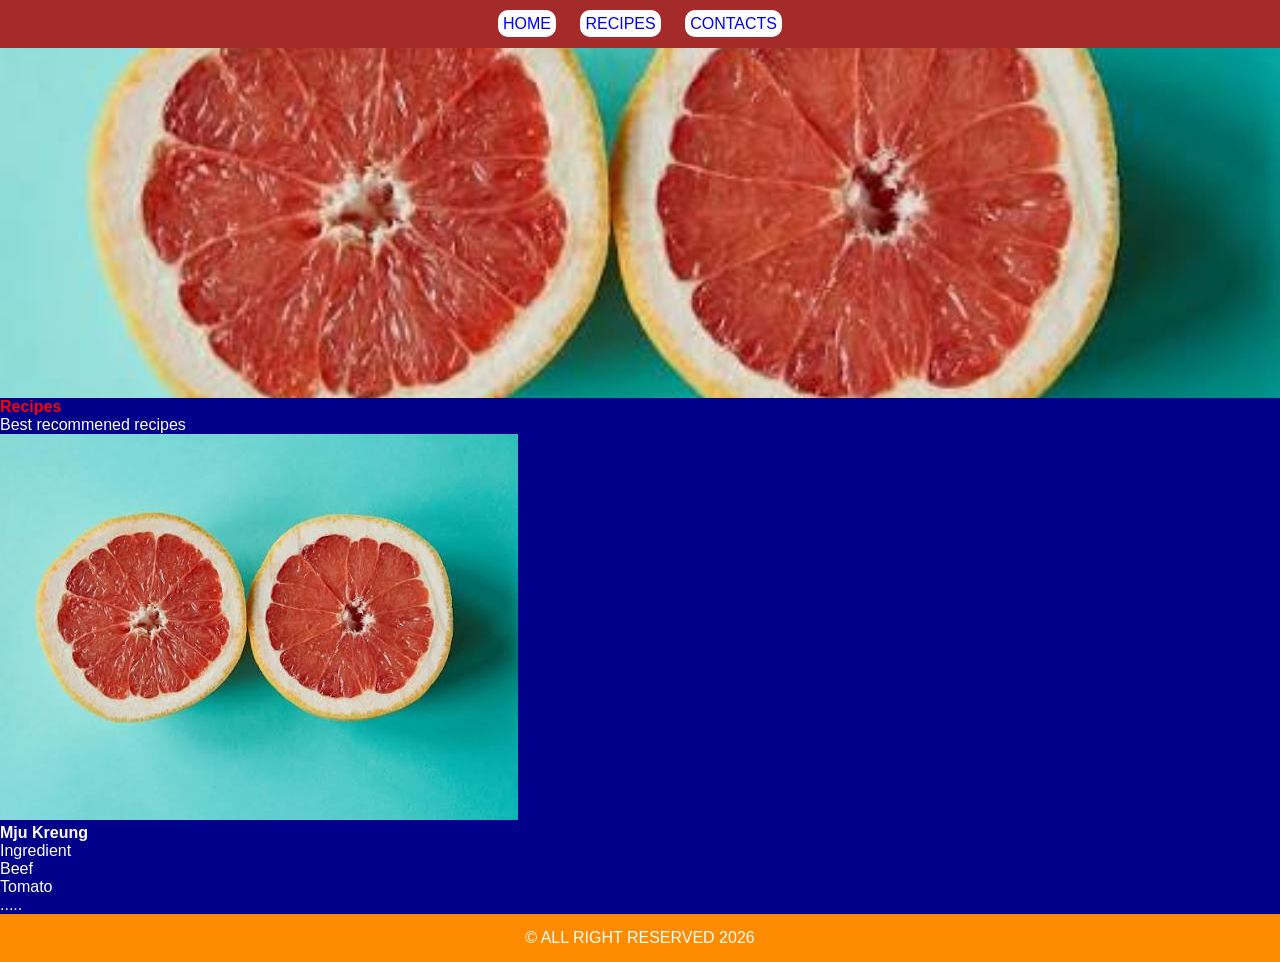
==== recipes.html @ 7e584c32 "the first version upload" ====
<!DOCTYPE html>
<html lang="en">

<head>
    <meta charset="UTF-8">
    <meta name="viewport" content="width=device-width, initial-scale=1.0">
    <title>Potato House</title>
    <link rel="stylesheet" href="style.css">
</head>

<body>


    <!-- Header -->
    <div class="header">

        <a href="index.html">HOME</a>
        <a href="recipes.html">RECIPES</a>
        <a href="contact.html">CONTACTS</a>

    </div>

    <!-- Banner -->
    <div class="banner">

    </div>


    <!-- Recipes -->
    <div id="recipe-section">

        <h4 class="section-title">Recipes</h4>
        <p class="section-intro">Best recommened recipes</p>

        <div class="recipe-card">
            <img src="./banner.jpeg" alt="">
            <h4>Mju Kreung</h4>
            <p>Ingredient</p>
            <ul>
                <li>Beef</li>
                <li>Tomato</li>
                <li>.....</li>
            </ul>
        </div>


    </div>




    <!-- Footer -->

    <div class="footer">
        <p>&copy; ALL RIGHT RESERVED 2026</p>
    </div>

















</body>

</html>
---- style.css ----
* {
    padding: 0;
    margin: 0;
    box-sizing: border-box;
    font-family: 'Trebuchet MS', 'Lucida Sans Unicode', 'Lucida Grande', 'Lucida Sans', Arial, sans-serif;
}

html {
    scroll-behavior: smooth;
}

body {
    background-color: darkblue;
    color: white;
}

.header {
    padding: 15px;
    background-color: brown;
    text-align: center;
}

.header a {
    padding: 5px;
    background-color: white;
    color: blue;
    text-decoration: none;
    border-radius: 10px;
    margin: 10px;
}

.header a:hover {
    background-color: black;

}

.banner {
    padding: 15px;
    background-color: black;
    height: 350px;
    background-image: url(./banner.jpeg);
    background-size: cover;
    background-position: center;
}

#veg-section {
    padding: 15px;
    background-color: blueviolet;
}

.section-title {
    color: red;
}

.veg-card {
    padding: 10px;
    background-color: blue;
    width: 175px;
    height: 225px;
    border: 4px solid green;

    display: inline-block;
    overflow: hidden;
    margin: 15px;

}

.veg-card img {
    width: 100%;
    height: 125px;
    object-fit: cover;
    border-radius: 10px;
    border: 2px solid white;
}

table {
    border-collapse: collapse;
    width: 50%;
    text-align: center;
    margin: 25px auto;
}

td {
    border: 4px solid white;
}

table img {
    width: 100px;
    height: 100px;
    object-fit: cover;
    border-radius: 50%;
}

table ol {
    margin-left: 25px;
    list-style-type: disc;
}

#fruit-section {
    padding: 15px;
    background-color: lightcoral;
}

.footer {
    padding: 15px;
    background-color: darkorange;
    text-align: center;
}
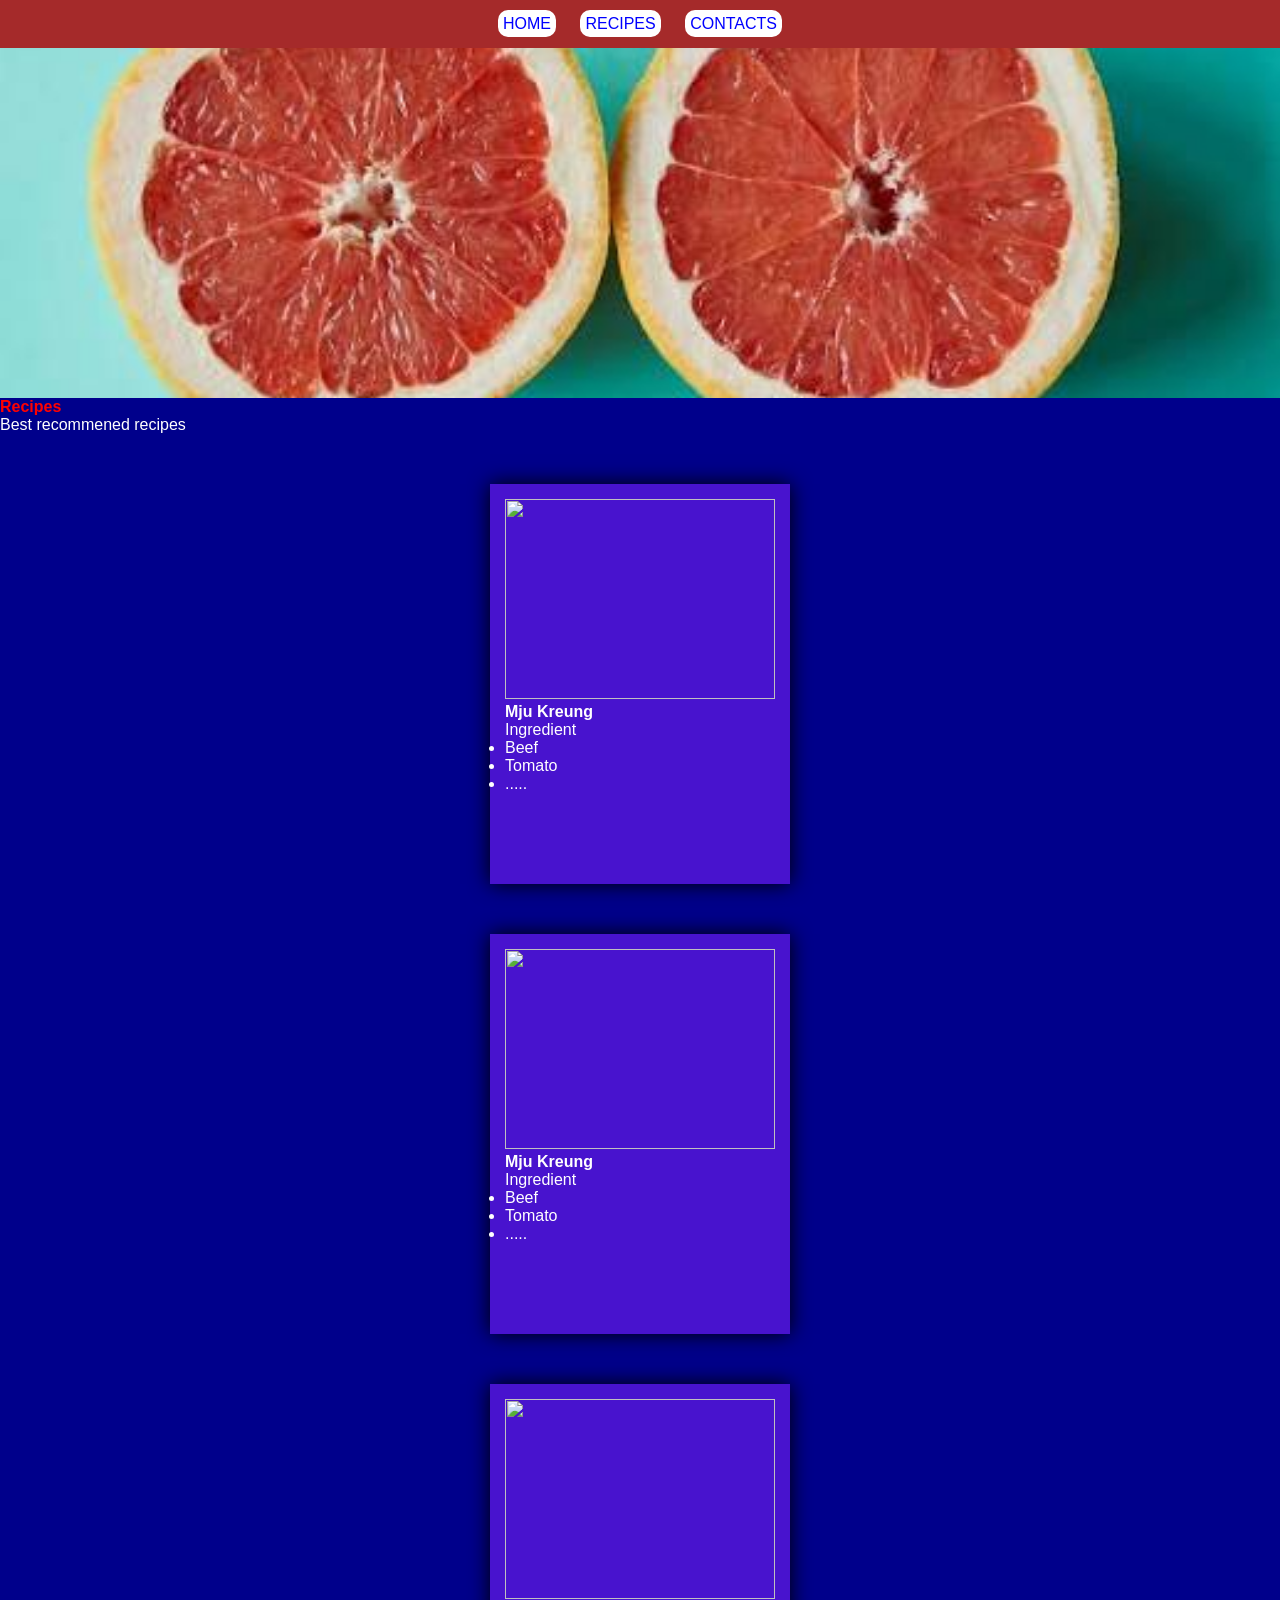
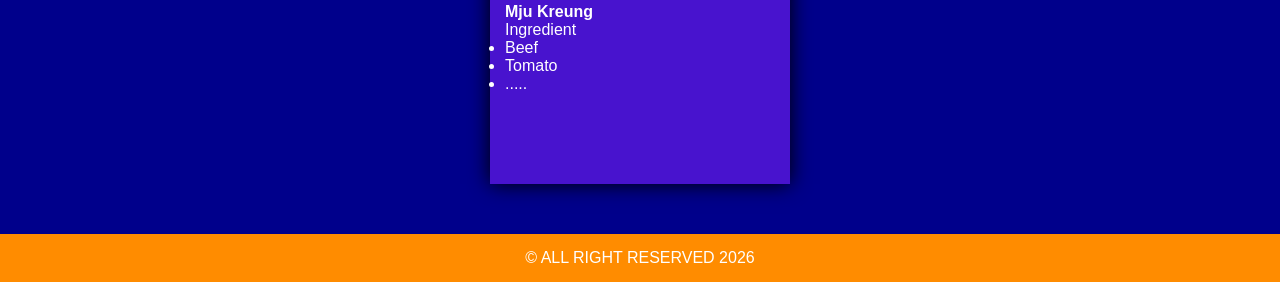
==== commit d41648ad: "work on recipe page" ====
--- a/recipes.html
+++ b/recipes.html
@@ -33,7 +33,32 @@
         <p class="section-intro">Best recommened recipes</p>
 
         <div class="recipe-card">
-            <img src="./banner.jpeg" alt="">
+            <img src="https://www.californiastrawberries.com/wp-content/uploads/2021/05/Rainbow-Fruit-Salad-1024.jpg"
+                alt="">
+            <h4>Mju Kreung</h4>
+            <p>Ingredient</p>
+            <ul>
+                <li>Beef</li>
+                <li>Tomato</li>
+                <li>.....</li>
+            </ul>
+        </div>
+
+        <div class="recipe-card">
+            <img src="https://www.californiastrawberries.com/wp-content/uploads/2021/05/Rainbow-Fruit-Salad-1024.jpg"
+                alt="">
+            <h4>Mju Kreung</h4>
+            <p>Ingredient</p>
+            <ul>
+                <li>Beef</li>
+                <li>Tomato</li>
+                <li>.....</li>
+            </ul>
+        </div>
+
+        <div class="recipe-card">
+            <img src="https://www.californiastrawberries.com/wp-content/uploads/2021/05/Rainbow-Fruit-Salad-1024.jpg"
+                alt="">
             <h4>Mju Kreung</h4>
             <p>Ingredient</p>
             <ul>
--- a/style.css
+++ b/style.css
@@ -105,4 +105,32 @@
     padding: 15px;
     background-color: darkorange;
     text-align: center;
+}
+
+.recipe-card {
+    padding: 15px;
+    background-color: rgb(72, 19, 206);
+    width: 300px;
+    height: 400px;
+
+    margin: 50px auto;
+    box-shadow: 0px 0px 20px black;
+
+
+    transition: all 1s;
+}
+
+.recipe-card img {
+    width: 100%;
+    height: 200px;
+    object-fit: cover;
+}
+
+
+.recipe-card:hover {
+    background-color: red;
+    box-shadow: 10px 10px 20px black;
+    transform: scale(1.1) rotate(10deg);
+    
+    
 }
